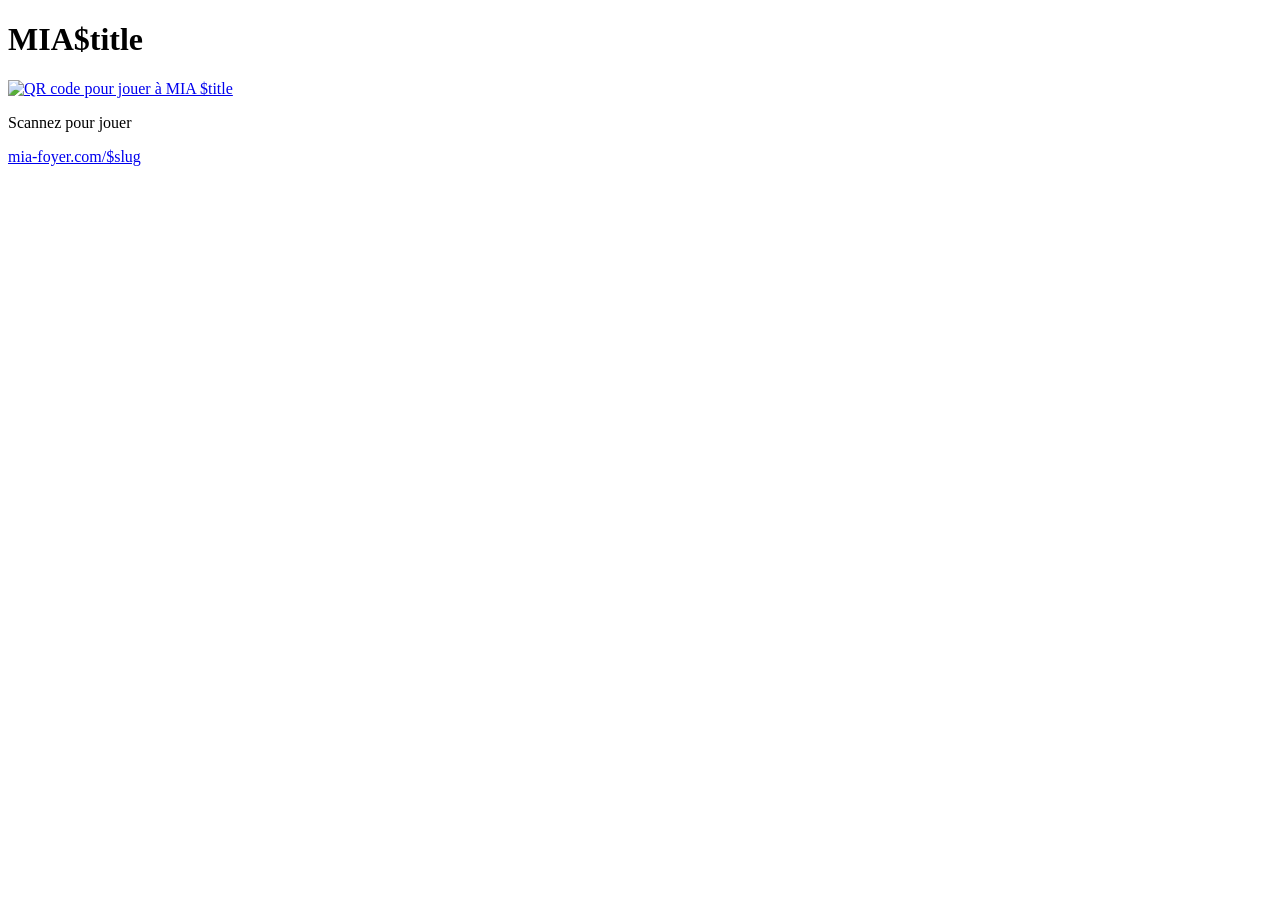
==== app/stand/index.html @ 9503f9ee "Add themed QR display pages for both MIA games" ====
<!doctype html>
<html lang="fr">
  <head>
    <meta charset="utf-8">
    <meta name="viewport" content="width=device-width, initial-scale=1">
    <meta name="robots" content="noindex">
    <title>MIA $title · QR code</title>
    <link rel="stylesheet" href="/$slug/game.css">
    <link rel="stylesheet" href="$route/stand.css">
  </head>
  <body class="stand-page">
    <main class="stand-card">
      <h1 class="logo"><b>MIA</b><span>$title</span></h1>
      <a class="stand-code" href="/$slug" aria-label="Jouer à MIA $title">
        <img src="$route/code.svg" width="328" height="328" alt="QR code pour jouer à MIA $title">
      </a>
      <p class="stand-action">Scannez pour jouer</p>
      <a class="stand-address" href="/$slug">mia-foyer.com/$slug</a>
    </main>
  </body>
</html>
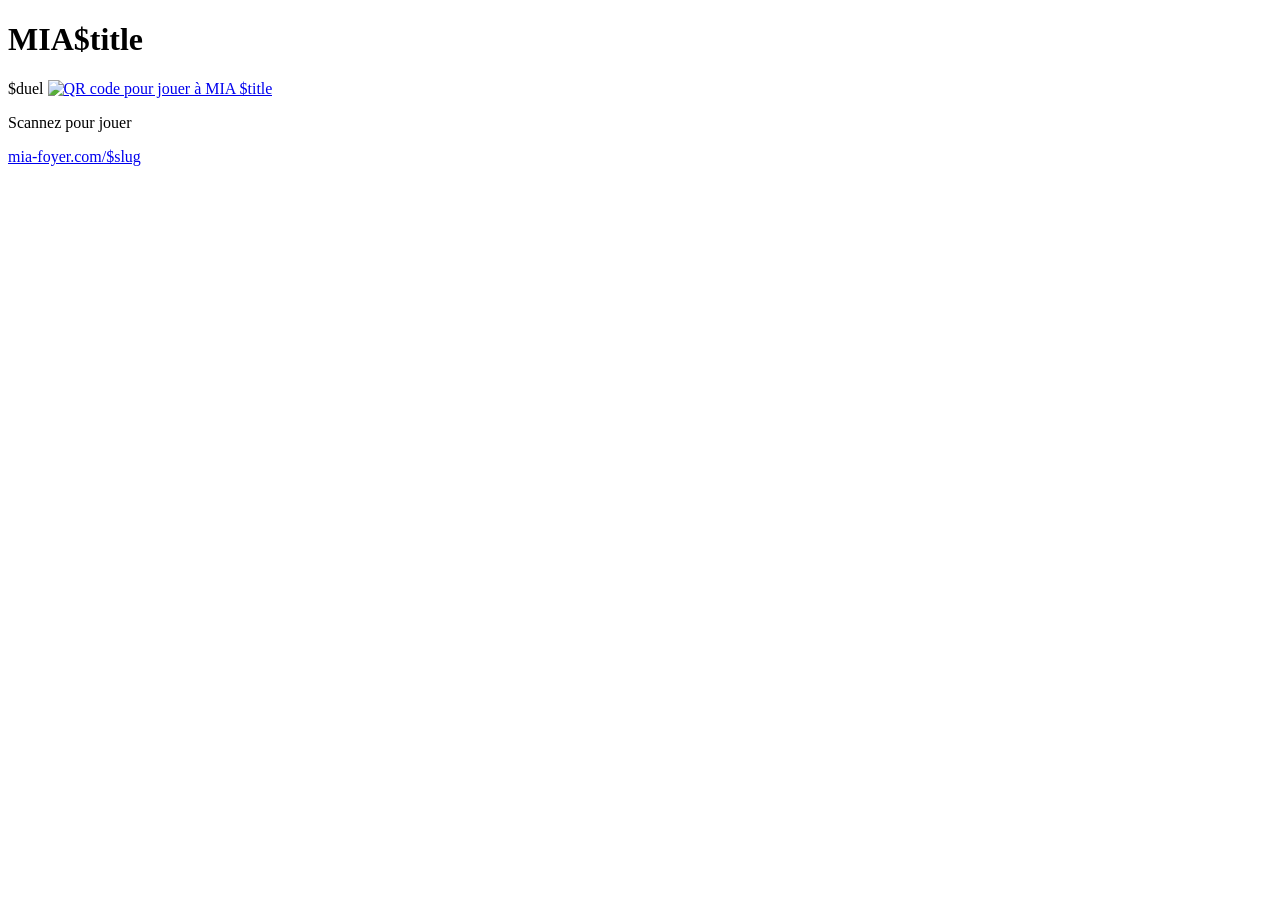
==== commit 94591c37: "Animate a pixel duel above the Recommander QR code" ====
--- a/app/stand/index.html
+++ b/app/stand/index.html
@@ -11,9 +11,12 @@
   <body class="stand-page">
     <main class="stand-card">
       <h1 class="logo"><b>MIA</b><span>$title</span></h1>
-      <a class="stand-code" href="/$slug" aria-label="Jouer à MIA $title">
-        <img src="$route/code.svg" width="328" height="328" alt="QR code pour jouer à MIA $title">
-      </a>
+      <div class="stand-display">
+        $duel
+        <a class="stand-code" href="/$slug" aria-label="Jouer à MIA $title">
+          <img src="$route/code.svg" width="328" height="328" alt="QR code pour jouer à MIA $title">
+        </a>
+      </div>
       <p class="stand-action">Scannez pour jouer</p>
       <a class="stand-address" href="/$slug">mia-foyer.com/$slug</a>
     </main>
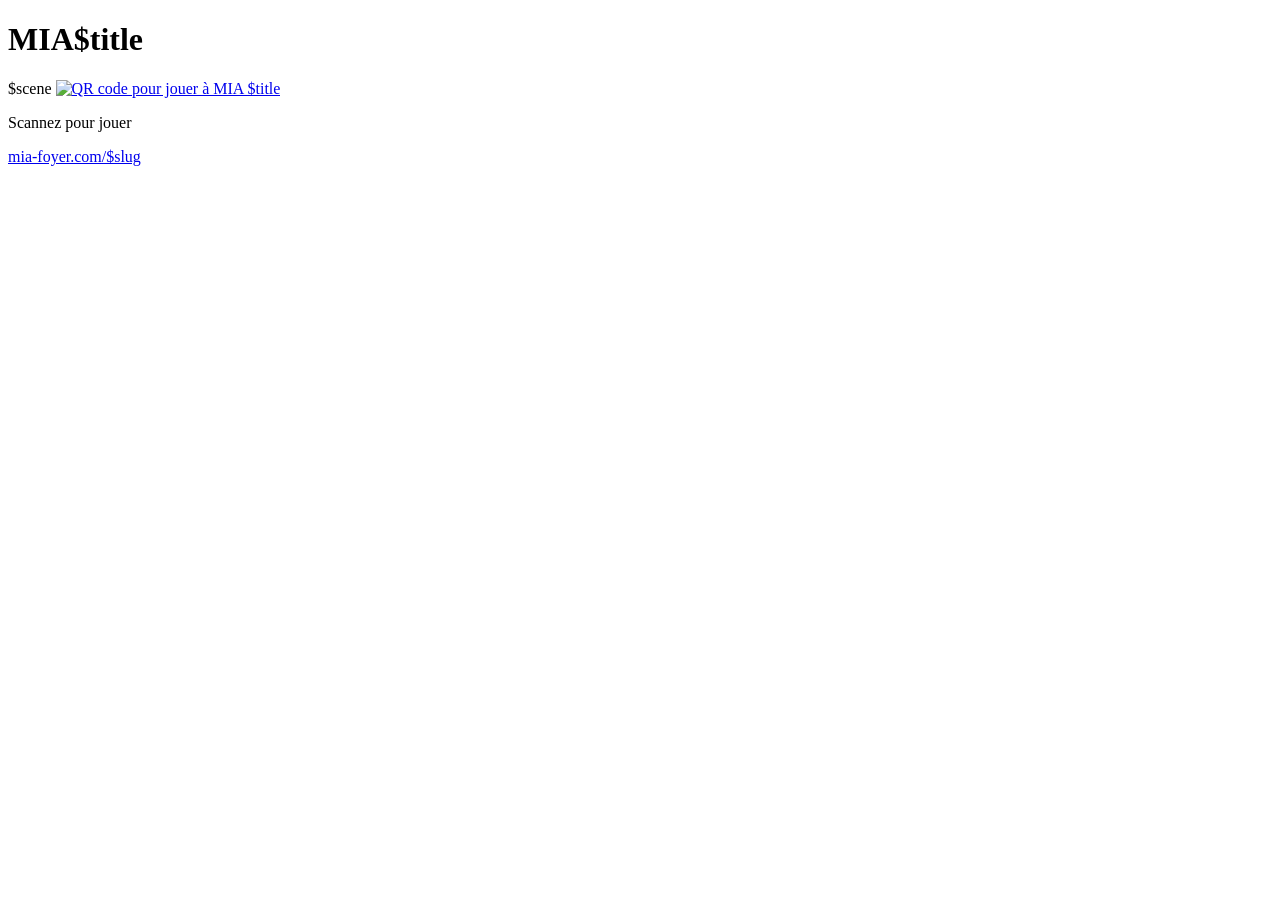
==== commit bb7af418: "Vary the QR duel and animate the fraud inspection" ====
--- a/app/stand/index.html
+++ b/app/stand/index.html
@@ -12,7 +12,7 @@
     <main class="stand-card">
       <h1 class="logo"><b>MIA</b><span>$title</span></h1>
       <div class="stand-display">
-        $duel
+        $scene
         <a class="stand-code" href="/$slug" aria-label="Jouer à MIA $title">
           <img src="$route/code.svg" width="328" height="328" alt="QR code pour jouer à MIA $title">
         </a>
